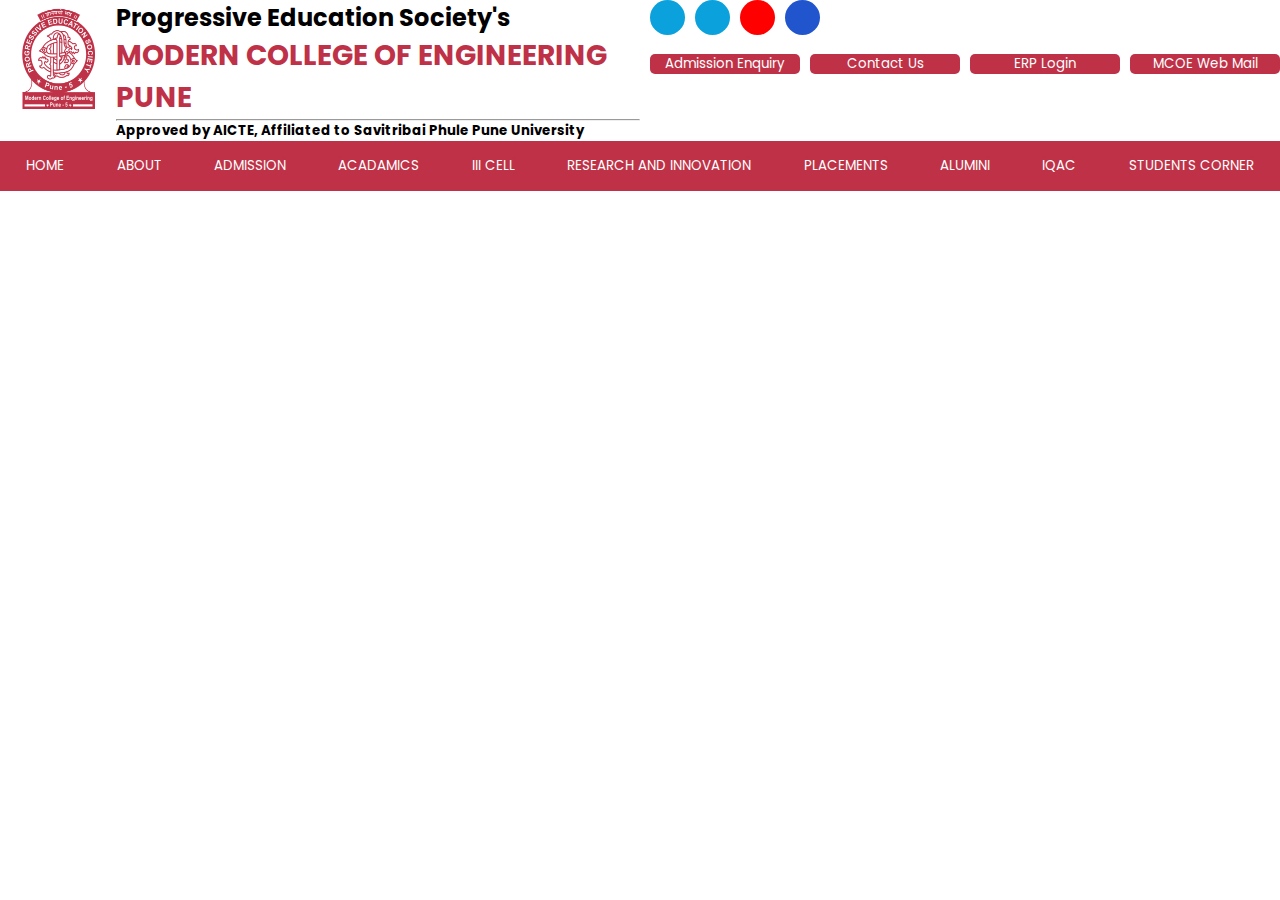
==== Home.html @ 91a18092 "first stage of website" ====
<!DOCTYPE html>
<html lang="en">

<head>
    <meta charset="UTF-8">
    <meta http-equiv="X-UA-Compatible" content="IE=edge">
    <meta name="viewport" content="width=device-width, initial-scale=1.0">
    <title>PES MCOE | Home</title>
    <link rel="stylesheet" href="https://cdnjs.cloudflare.com/ajax/libs/font-awesome/6.1.1/css/all.min.css"
        integrity="sha512-KfkfwYDsLkIlwQp6LFnl8zNdLGxu9YAA1QvwINks4PhcElQSvqcyVLLD9aMhXd13uQjoXtEKNosOWaZqXgel0g=="
        crossorigin="anonymous" referrerpolicy="no-referrer" />
    <link rel="stylesheet" href="style.css">
</head>

<body>
    <header>
        <div class="top">
            <div class="head">
                <div class="symbol">
                    <img src="Images/SYMBOL.png" alt="">
                </div>
                <div class="heading">
                    <h3>Progressive Education Society's</h3>
                    <h1>MODERN COLLEGE OF ENGINEERING PUNE</h1>
                    <hr>
                    <h5>Approved by AICTE, Affiliated to Savitribai Phule Pune University</h5>
                </div>
                <div class="end">
                    <!-- <div class="right">
                        <img src="FSYMBOL.jpg" class="handles">
                        <img src="TSYMBOL.jpg" class="handles">
                        <img src="Isymbol.jpeg" class="unique">
                        <img src="YSYMBOL.png" class="abc">
                    </div> -->

                    <div class="socials">
                        <div class="icon">
                            <i class="fa-brands fa-facebook-f"></i>
                        </div>
                        <div class="icon">
                            <i class="fa-brands fa-twitter"></i>
                        </div>
                        <div class="you">
                            <i class="fa-brands fa-youtube"></i>
                        </div>
                        <div class="linked">
                            <i class="fa-brands fa-linkedin-in"></i>
                        </div>
                    </div>

                    <div class="enquiry">
                        <a href="https://sayry.herokuapp.com/" target="_blank"><button class="">Admission
                                Enquiry</button></a>

                        <a href="" target="_blank"><button>Contact Us</button></a>
                        <a href="https://mcoe.akronsystems.com/pLogin.aspx" target="_blank"><button>ERP
                                Login</button></a>
                        <a href="https://www.gmail.com" target="_blank"><button>MCOE Web Mail</button></a>
                    </div>
                </div>
            </div>
        </div>
    </header>
    <div class="nav">


        <div class="single-dropdown">
            <div class="dropdown">
                <button class="nav1">HOME</button>
            </div>
            <div class="dropdown-menu">
                <a href="">Institute History</a>
                <a href="">About MCOE</a>
                <a href="">Milestones</a>
                <a href="">Vision And Mission</a>
            </div>
        </div>



        <div class="single-dropdown">
            <div class="dropdown">
                <button class="nav1">ABOUT</button>
            </div>
            <div class="dropdown-menu">
                <a href="">Institute History</a>
                <a href="">About MCOE</a>
                <a href="">Milestones</a>
                <a href="">Vision And Mission</a>
                <a href="">Messages</a>
                <a href="">Governance</a>
                <a href="">Infrastructure And Facilities</a>
            </div>
        </div>

        <div class="single-dropdown">
            <div class="dropdown">
                <button class="nav1">ADMISSION</button>
            </div>
            <div class="dropdown-menu">
                <a href="">Information Brochure</a>
                <a href="">Sanctioned Intake Capacity Of all Courses</a>
                <a href="">Course Wise Fees Structure</a>
                <a href="">Documents Required For all Courses</a>
                <a href="">Elegiblity Cretria</a>
                <a href="">Admission Procedure</a>
                <a href="">Addmission Cutt Off Marks For All Courses</a>
                <a href="">Student Experience</a>
            </div>
        </div>

        <div class="single-dropdown">
            <div class="dropdown">
                <button class="nav1">ACADAMICS</button>
            </div>
            <div class="dropdown-menu">
                <a href="">Courses Offered</a>
                <a href="">Academic Calander</a>
                <a href="">Rules and Regulations </a>
                <a href="">Departments</a>
                <a href="">Library</a>
                <a href="">Teaching-Learning</a>
                <a href="">Feedback</a>
                <a href="">Downloads</a>
            </div>
        </div>


        <div class="single-dropdown">
            <div class="dropdown">
                <button class="nav1">III CELL</button>
            </div>
            <div class="dropdown-menu">
                <a href="">About III Cell</a>
                <a href="">Departmental III Details and Activities</a>
            </div>
        </div>



        <div class="single-dropdown">
            <div class="dropdown">
                <button class="nav1">RESEARCH AND INNOVATION</button>
            </div>
            <div class="dropdown-menu">
                <a href="">Research Center</a>
                <a href="">Research Guides</a>
                <a href="">Research Areas Offered</a>
                <a href="">Innovation Cell</a>
                <a href="">Facilities Avaliable at Innovation</a>
                <a href="">Project Funding Scheme</a>
                <a href="">Instituion Innovation Council(IIC)</a>
                <a href="">IPR Scheme</a>
                <a href="">IPR Details</a>
            </div>
        </div>


        <div class="single-dropdown">
            <div class="dropdown">
                <button class="nav1">PLACEMENTS</button>
            </div>
            <div class="dropdown-menu">
                <a href="">Traning and Placement Cell</a>
                <a href="">Placement Commitee</a>
                <a href="">Major Recuriters</a>
                <a href="">Accreadation & MOU's</a>
                <a href="">Placed Students List</a>
                <a href="">Highest Packages List</a>
                <a href="">Mass Recuritements</a>
                <a href="">Internship</a>
                <a href="">Traning Programs</a>
                <a href="">Industrial Internship and Collabrations</a>
                <a href="">Students Zone</a>
            </div>
        </div>


        <div class="single-dropdown">
            <div class="dropdown">
                <button class="nav1">ALUMINI</button>
            </div>
            <div class="dropdown-menu">
                <a href="">Alumini Web Portal</a>
                <a href="">About MCOE Alumini Cell</a>
                <a href="">Activities</a>
                <a href="">Alumini Meet</a>
                <a href="">Downloads</a>
            </div>
        </div>


        <div class="single-dropdown">
            <div class="dropdown">
                <button class="nav1">IQAC</button>
            </div>
            <div class="dropdown-menu">
                <a href="">IQAC Committee</a>
                <a href="">Objective and Quality Policy</a>
                <a href="">Stratagies and Function</a>
                <a href="">Coordinator Policy</a>
                <a href="">IQAC MOM</a>
                <a href="">College Committee</a>
                <a href="">Institutional Policy</a>
                <a href="">Financial Statement</a>
                <a href="">AQAR</a>
                <a href="">NAAC</a>
                <a href="">NBA Status</a>
            </div>
        </div>


        <div class="single-dropdown">
            <div class="dropdown">
                <button class="nav1">STUDENTS CORNER</button>
            </div>
            <div class="dropdown-menu">
                <a href="">Pune University Students Elegiblity Number</a>
                <a href="">Student Academic Calander</a>
                <a href="">Downloads</a>
                <a href="">Anti Ragging</a>
            </div>
        </div>

    </div>

</body>

</html>
---- style.css ----
@import url('https://fonts.googleapis.com/css2?family=Poppins:wght@100;200;300;400;500;600;700;800&display=swap');



* {
    margin: 0;
    padding: 0;
    box-sizing: border-box;
    font-family: 'Poppins', sans-serif;
}


div.head {
    display: flex;
}

div.heading h3 {
    font-size: 24px;
}

div.heading h1 {
    color: rgba(191, 49, 71, 255);
    font-size: 28px;
}

div.head img {
    width: 116px;
    height: 122px;
    margin-top: 5px;
}

.socials {
    display: flex;

}

.icon {
    margin-left: 10px;
}

.socials .icon {
    background: #0AA1DD;
    height: 35px;
    width: 35px;
    border-radius: 50%;
    display: flex;
    align-items: center;
    justify-content: center;
}

.socials {
    display: flex;

}

.you {
    margin-left: 10px;
}

.socials .you {
    background: red;
    height: 35px;
    width: 35px;
    border-radius: 50%;
    display: flex;
    align-items: center;
    justify-content: center;
}

.socials .you i {
    color: white;
}

.socials .icon i {
    color: #fdfdfd;
}

.linked {
    margin-left: 10px;
}

.socials .linked {
    background: #2155CD;
    height: 35px;
    width: 35px;
    border-radius: 50%;
    display: flex;
    align-items: center;
    justify-content: center;
}

.socials .linked i {
    color: white;
}

.socials .linked i {
    color: #fdfdfd;
}

header button {
    height: 20px;
    width: 150px;
    margin-left: 10px;
}

div img.handles {
    height: 40px;
    width: 40px;
    margin-left: 20px;
}

div img.unique {
    height: 40px;
    width: 50px;
    margin-left: 20px;
}

div img.abc {
    height: 40px;
    width: 50px;
    margin-left: 15px;
}


button {
    text-decoration: none;
    border: none;
    background-color: rgba(191, 49, 71, 255);
    color: white;
    border-radius: 5px;


}



div.enquiry {
    display: flex;
    margin-top: 15px;
}





hr.line {
    margin-top: 30px;
}


.nav {
    display: flex;
    align-items: center;
    justify-content: space-around;
    background-color: rgba(191, 49, 71, 255);
    padding: 15px 0px;
}

div.dropdown {
    display: flex;
    position: relative;
    align-items: center;
    justify-content: center;
    background-color: rgba(191, 49, 71, 255);
    float: left;
    /* width: 1366px; */
    /* height: 20px; */

}

div.dropdown-menu {
    display: none;
    background: rgba(191, 49, 71, 255);
    position: absolute;
    top: 20px;
    /* min-width: 50px; */
    padding: 5px;
    width: 200px;
    border: 10px;

}

.dropdown-menu a {
    display: block;
    color: #fdfdfd;
    text-decoration: none;
    border-bottom: 1px solid #fdfdfd;
}

.dropdown-menu a:hover {
    color: gray;
}

.dropdown:hover .dropdown-menu {
    display: block;
}

.single-dropdown {
    background: gold;
    position: relative;
}

.single-dropdown:hover .dropdown-menu {
    display: block;
}
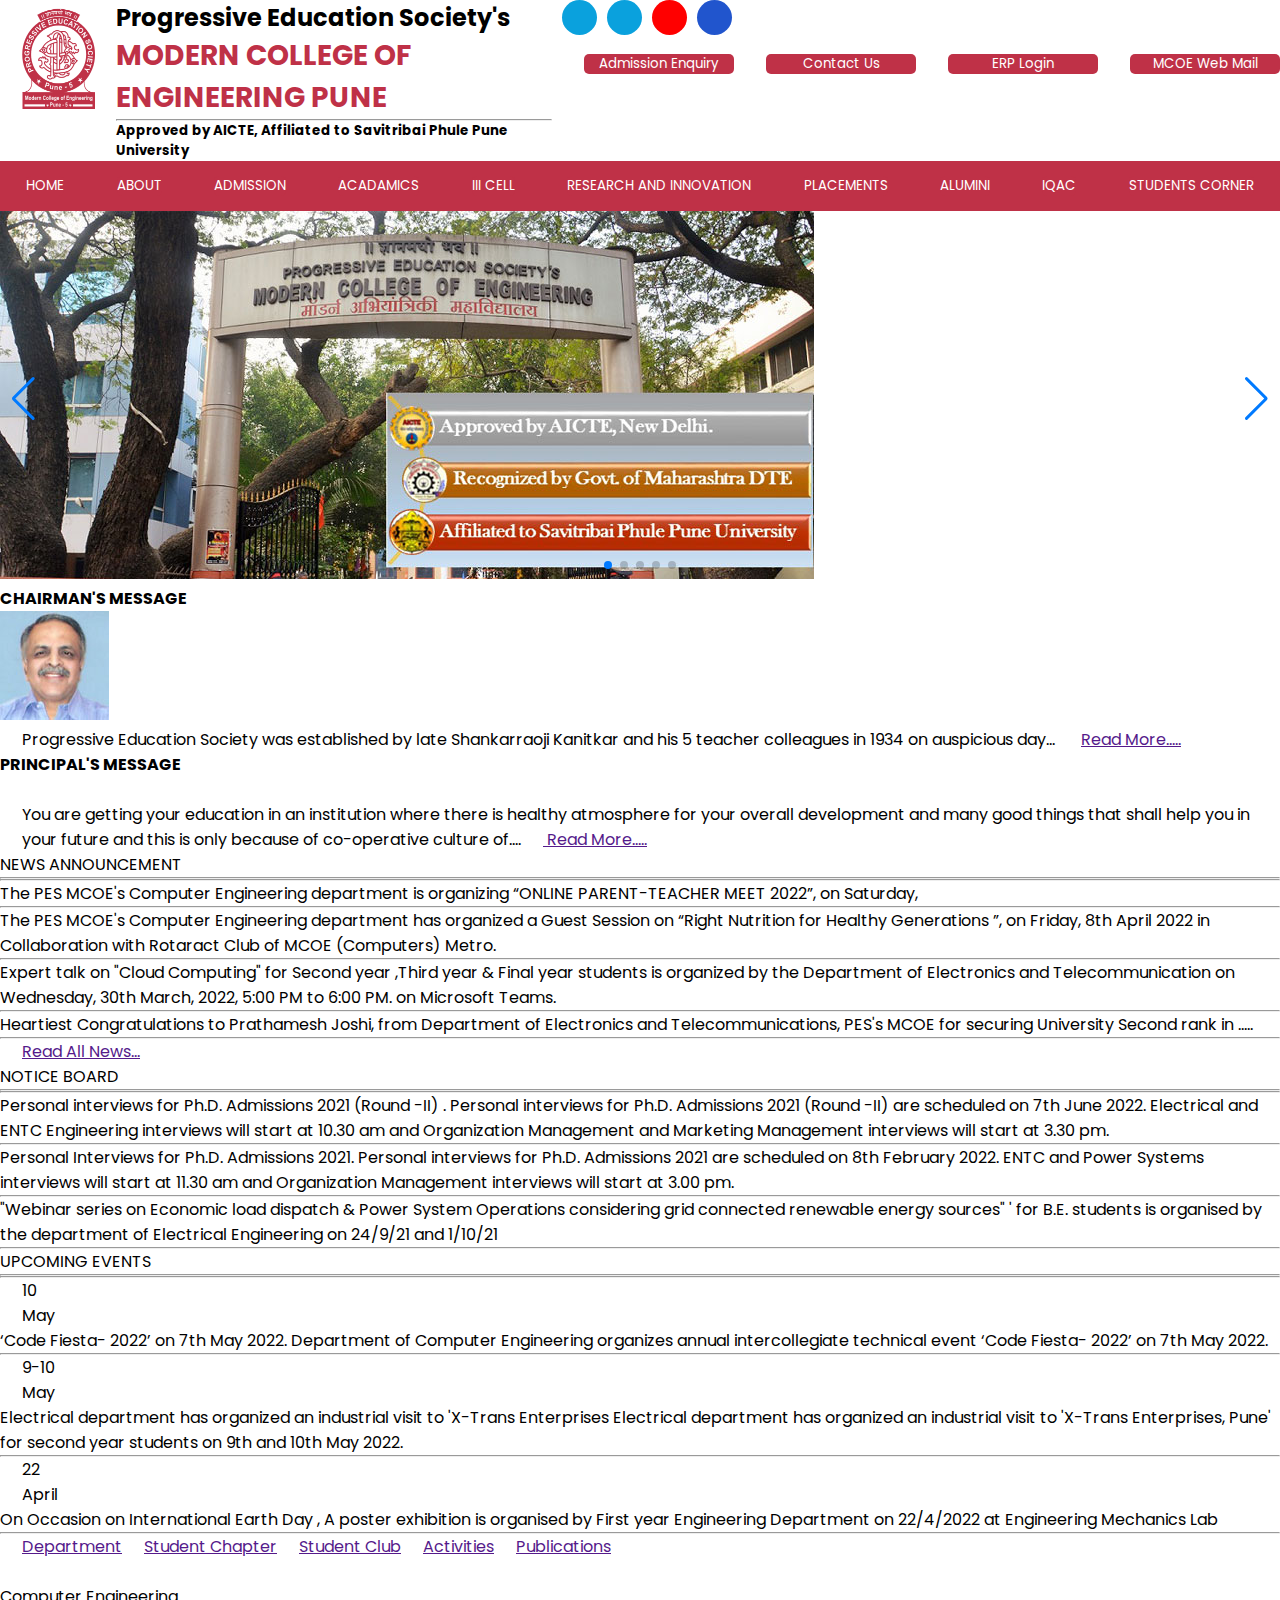
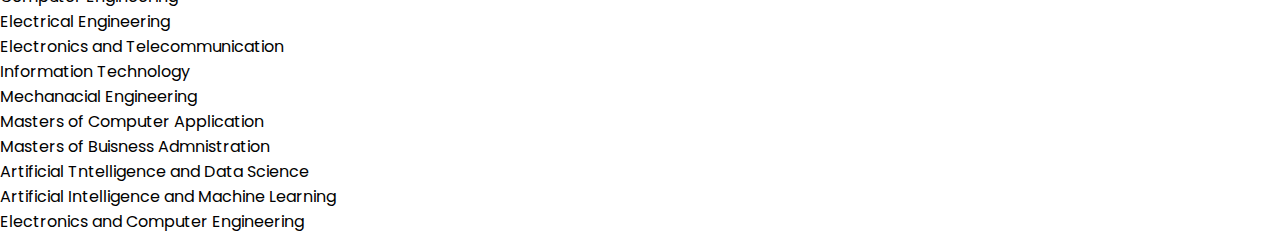
==== commit 9425d4bb: "Added Swiper and notice board" ====
--- a/Home.html
+++ b/Home.html
@@ -9,10 +9,13 @@
     <link rel="stylesheet" href="https://cdnjs.cloudflare.com/ajax/libs/font-awesome/6.1.1/css/all.min.css"
         integrity="sha512-KfkfwYDsLkIlwQp6LFnl8zNdLGxu9YAA1QvwINks4PhcElQSvqcyVLLD9aMhXd13uQjoXtEKNosOWaZqXgel0g=="
         crossorigin="anonymous" referrerpolicy="no-referrer" />
+
     <link rel="stylesheet" href="style.css">
+    <link rel="stylesheet" href="https://unpkg.com/swiper@8/swiper-bundle.min.css" />
 </head>
 
 <body>
+
     <header>
         <div class="top">
             <div class="head">
@@ -35,13 +38,16 @@
 
                     <div class="socials">
                         <div class="icon">
-                            <i class="fa-brands fa-facebook-f"></i>
+                            <a href="https://www.facebook.com/pesmoderncoepune" target="_blank"><i
+                                    class="fa-brands fa-facebook-f"></i></a>
                         </div>
                         <div class="icon">
-                            <i class="fa-brands fa-twitter"></i>
+                            <a href="https://twitter.com/PESMCOE1" target="_blank"> <i
+                                    class="fa-brands fa-twitter"></i></a>
                         </div>
                         <div class="you">
-                            <i class="fa-brands fa-youtube"></i>
+                            <a href="https://www.youtube.com/channel/UCBb6z3vfY4jEMZw6A12OeGw" target="_blank"><i
+                                    class="fa-brands fa-youtube"></i></a>
                         </div>
                         <div class="linked">
                             <i class="fa-brands fa-linkedin-in"></i>
@@ -223,6 +229,326 @@
         </div>
 
     </div>
+    <div class="content">
+        <div class="slides">
+            <!-- Slider main container -->
+            <div class="swiper">
+                <!-- Additional required wrapper -->
+                <div class="swiper-wrapper">
+                    <!-- Slides -->
+                    <div class="swiper-slide"><img src="Images/s1.jpg" alt=""></div>
+                    <div class="swiper-slide"><img src="Images/s2.jpg" alt=""></div>
+                    <div class="swiper-slide"><img src="Images/s3.jpg" alt=""></div>
+                    <div class="swiper-slide"><img src="Images/s5.jpg" alt=""></div>
+                    <div class="swiper-slide"><img src="Images/s6.jpg" alt=""></div>
+                </div>
+                <!-- If we need pagination -->
+                <div class="swiper-pagination"></div>
+
+                <!-- If we need navigation buttons -->
+                <div class="swiper-button-prev"></div>
+                <div class="swiper-button-next"></div>
+            </div>
+        </div>
+
+        <script src="https://unpkg.com/swiper@8/swiper-bundle.min.js"></script>
+        <script>
+            const swiper = new Swiper('.swiper', {
+                // Optional parameters
+                autoplay: {
+                    delay: 3000,
+                    disableOnInteraction: false,
+                },
+
+                loop: true,
+
+                // If we need pagination
+                pagination: {
+                    el: '.swiper-pagination',
+                    clickable: true,
+                },
+
+                // Navigation arrows
+                navigation: {
+                    nextEl: '.swiper-button-next',
+                    prevEl: '.swiper-button-prev',
+                },
+
+            });
+        </script>
+        <div class="abc">
+            <h4>CHAIRMAN'S MESSAGE</h4>
+            <div class="cont">
+                <div class="prof">
+                    <img src="Images/ProfChairman.jpg" alt="">
+                </div>
+                <p>Progressive Education Society was established by late Shankarraoji Kanitkar and his 5 teacher
+                    colleagues
+                    in 1934 on auspicious day... <a href="">Read More.....</a> </p>
+            </div>
+            <div class="def">
+                <h4>PRINCIPAL'S MESSAGE</h4>
+                <div class="cont">
+                    <div class="prof">
+                        <img src="Images/ProfPrincipal.jpg" alt="">
+                    </div>
+                    <p>You are getting your education in an institution where there is healthy atmosphere for your
+                        overall development and many good things that shall help you in your future and this is only
+                        because of co-operative culture of....<a href=""> Read More.....</a></p>
+                </div>
+
+            </div>
+
+        </div>
+
+    </div>
+
+    <div class="announce">
+        <div class="box1">
+            <div class="head1"><i class="fa-regular fa-newspaper" id="regular"></i> NEWS ANNOUNCEMENT</div>
+            <hr class="main">
+            <hr>
+            <div class="n1"><i class="fa-regular fa-newspaper" id="regular"></i> The PES MCOE's Computer Engineering
+                department is
+                organizing “ONLINE PARENT-TEACHER MEET 2022”, on Saturday,</div>
+            <hr>
+            <div class="n2"><i class="fa-regular fa-newspaper" id="regular"></i> The PES MCOE's Computer Engineering
+                department has
+                organized a Guest Session on “Right
+                Nutrition for Healthy Generations ”, on Friday, 8th April 2022 in Collaboration with Rotaract Club of
+                MCOE (Computers) Metro.</div>
+            <hr>
+            <div class="n3"><i class="fa-regular fa-newspaper" id="regular"></i> Expert talk on "Cloud Computing" for
+                Second year
+                ,Third year & Final year students is
+                organized by the Department of Electronics and Telecommunication on Wednesday, 30th March, 2022, 5:00 PM
+                to 6:00 PM. on Microsoft Teams.</div>
+            <hr>
+            <div class="n5"><i class="fa-regular fa-newspaper" id="regular"></i>
+                Heartiest Congratulations to Prathamesh Joshi, from Department of Electronics and Telecommunications,
+                PES's MCOE for securing University Second rank in .....</div>
+            <hr class="bottom">
+            <div class="all">
+                <a href="">Read All News...</a>
+            </div>
+
+        </div>
+        <div class="box2">
+            <div class="head1"><i class="fa-duotone fa-microphone"></i> NOTICE BOARD</div>
+            <hr class="main">
+            <hr>
+            <div class="n1"><i class="fa-solid fa-square-exclamation" id="regular"></i> Personal interviews for Ph.D.
+                Admissions
+                2021 (Round -II) . Personal interviews for Ph.D.
+                Admissions 2021 (Round -II) are scheduled on 7th June 2022. Electrical and
+                ENTC Engineering interviews will start at 10.30 am and Organization Management and Marketing Management
+                interviews will start at 3.30 pm.</div>
+            <hr>
+            <div class="n2">
+                Personal Interviews for Ph.D. Admissions 2021.
+
+                Personal interviews for Ph.D. Admissions 2021 are scheduled on 8th February 2022.
+                ENTC and Power Systems interviews will start at 11.30 am and Organization Management interviews will
+                start at 3.00 pm.</div>
+            <hr>
+            <div class="n3">
+                "Webinar series on Economic load dispatch & Power System Operations considering grid connected renewable
+                energy sources" ' for B.E. students is organised by the department of Electrical Engineering on 24/9/21
+                and 1/10/21</div>
+            <hr class="bottom">
+            <!-- <div class="n4">
+                Online Test Series for MHT-CET 2021-221 PES's Modern College of Engg, Shivajinagar, Pune -5 is
+                organising Series of Mock MHT-CET test Link for Registration is given below
+                https://forms.gle/yoFvCCNniHBkeJii9
+                * Register yourself and Join whatsapp group for dates and links of free mock exams
+                ** Answer key with explanation will be provided.</div>
+            <div class="n5">Branch Change Date Extend</div> -->
+        </div>
+        <div class="box3">
+            <div class="head1"><i class="fa-regular fa-calendar"></i> UPCOMING EVENTS</div>
+            <hr class="main">
+            <hr>
+            <div class="a1">
+                <div class="date">
+                    <div class="da">
+                        <p>10<br>May</p>
+                    </div>
+                </div>
+                <div class="info">
+                    ‘Code Fiesta- 2022’ on 7th May 2022.
+                    Department of Computer Engineering organizes annual intercollegiate technical event ‘Code Fiesta-
+                    2022’ on 7th May 2022.</div>
+            </div>
+            <hr>
+            <div class="a2">
+                <div class="date">
+                    <div class="da">
+                        <p>9-10<br>May</p>
+                    </div>
+                </div>
+                <div class="info1">Electrical department has organized an industrial visit to 'X-Trans Enterprises
+                    Electrical department has organized an industrial visit to 'X-Trans Enterprises, Pune' for second
+                    year students on 9th and 10th May 2022.</div>
+            </div>
+            <hr>
+            <div class="a3">
+                <div class="date">
+                    <div class="da">
+                        <p>22<br>April</p>
+                    </div>
+                </div>
+                <div class="info2">On Occasion on International Earth Day , A poster exhibition is organised by
+                    First
+                    year Engineering Department on 22/4/2022 at Engineering Mechanics Lab </div>
+
+            </div>
+            <hr class="bottom">
+            <!-- <div class="a4">
+                <div class="date">
+                    <div class="da">
+                        <p>21<br>April</p>
+                    </div>
+                    <div class="info3">Electrical Engineering Department has organised IET sponsored workshop on “Latest
+                        Microcontrollers and its applications in Electrical Engineering
+                        Date: 26.04.2022 to 28.04.2022</div>
+                </div>
+            </div>
+            <div class="a5">
+                <div class="date">
+                    <div class="da">
+                        <p>21<br>April</p>
+                    </div>
+                    <div class="info4">Electrical Engineering Department has organised Industrial Visit to 'Bhimashankar
+                        Sahakari Sakhar Karkhana Ltd Pargaon Tarfe Avasari,Dattatray Nagar Taluka Ambegaon
+                        Date: 22/04/2022
+
+                        Class:B.E Students</div>
+                </div>
+            </div>
+            <div class="a6">
+                <div class="date">
+                    <div class="da">
+                        <p>09<br>April</p>
+                    </div>
+                    <div class="info5">How to Speak English Confidently and Fluently without Grammatical Error along
+                        with
+                        Soft Skills
+                        Date: 11th April, 2022 to 16th April, 2022
+
+                        Classes: FE to BE all branches</div>
+                </div> -->
+        </div>
+    </div>
+    <div class="branches">
+        <div class="head">
+            <div class="b1"><a href=""> Department</a>
+                <div class="sym"><i class="fa-solid fa-caret-down"></i></div>
+            </div>
+            <div class="b1"><a href="">Student Chapter </a>
+                <div class="sym"><i class="fa-solid fa-caret-down"></i></div>
+            </div>
+            <div class="b1"><a href="">Student Club </a>
+                <div class="sym"><i class="fa-solid fa-caret-down"></i></div>
+            </div>
+            <div class="b1"><a href="">Activities </a>
+                <div class="sym"><i class="fa-solid fa-caret-down"></i></div>
+            </div>
+            <div class="b1"> <a href=""> Publications </a>
+                <div class="sym"><i class="fa-solid fa-caret-down"></i></div>
+            </div>
+        </div>
+        <div class="names">
+            <div class="part1">
+                <div class="f1">
+                    <div class="catogary">
+                        <div class="branch-holder">
+                            <div class="image-holder"><img src="Images/Comp Engg.png" alt=""></div>
+                            <div class="branch-name">Computer Engineering</div>
+                        </div>
+                    </div>
+                </div>
+                <div class="f1">
+                    <div class="catogary">
+                        <div class="branch-holder">
+                            <div class="image-holder"></div>
+                            <div class="branch-name">Electrical Engineering</div>
+                        </div>
+                    </div>
+                </div>
+                <div class="f1">
+                    <div class="catogary">
+                        <div class="branch-holder">
+                            <div class="image-holder"></div>
+                            <div class="branch-name">Electronics and Telecommunication</div>
+                        </div>
+                    </div>
+                </div>
+                <div class="f1">
+                    <div class="catogary">
+                        <div class="branch-holder">
+                            <div class="image-holder"></div>
+                            <div class="branch-name">Information Technology</div>
+                        </div>
+                    </div>
+                </div>
+                <div class="f1">
+                    <div class="catogary">
+                        <div class="branch-holder">
+                            <div class="image-holder"></div>
+                            <div class="branch-name">Mechanacial Engineering</div>
+                        </div>
+                    </div>
+                </div>
+            </div>
+            <div class="part2">
+                <div class="f1">
+                    <div class="catogary">
+                        <div class="branch-holder">
+                            <div class="image-holder"></div>
+                            <div class="branch-name">Masters of Computer Application</div>
+                        </div>
+                    </div>
+                </div>
+                <div class="f1">
+                    <div class="catogary">
+                        <div class="branch-holder">
+                            <div class="image-holder"></div>
+                            <div class="branch-name">Masters of Buisness Admnistration </div>
+                        </div>
+                    </div>
+                </div>
+                <div class="f1">
+                    <div class="catogary">
+                        <div class="branch-holder">
+                            <div class="image-holder"></div>
+                            <div class="branch-name">Artificial Tntelligence and Data Science</div>
+                        </div>
+                    </div>
+                </div>
+                <div class="f1">
+                    <div class="catogary">
+                        <div class="branch-holder">
+                            <div class="image-holder"></div>
+                            <div class="branch-name">Artificial Intelligence and Machine Learning</div>
+                        </div>
+                    </div>
+                </div>
+                <div class="f1">
+                    <div class="catogary">
+                        <div class="branch-holder">
+                            <div class="image-holder"></div>
+                            <div class="branch-name">Electronics and Computer Engineering</div>
+                        </div>
+                    </div>
+                </div>
+            </div>
+        </div>
+
+    </div>
+
+
+
+
 
 </body>
 
--- a/style.css
+++ b/style.css
@@ -1,205 +1,356 @@
-@import url('https://fonts.googleapis.com/css2?family=Poppins:wght@100;200;300;400;500;600;700;800&display=swap');
-
-
-
-* {
-    margin: 0;
-    padding: 0;
-    box-sizing: border-box;
-    font-family: 'Poppins', sans-serif;
-}
-
-
-div.head {
-    display: flex;
-}
-
-div.heading h3 {
-    font-size: 24px;
-}
-
-div.heading h1 {
-    color: rgba(191, 49, 71, 255);
-    font-size: 28px;
-}
-
-div.head img {
-    width: 116px;
-    height: 122px;
-    margin-top: 5px;
-}
-
-.socials {
-    display: flex;
-
-}
-
-.icon {
-    margin-left: 10px;
-}
-
-.socials .icon {
-    background: #0AA1DD;
-    height: 35px;
-    width: 35px;
-    border-radius: 50%;
-    display: flex;
-    align-items: center;
-    justify-content: center;
-}
-
-.socials {
-    display: flex;
-
-}
-
-.you {
-    margin-left: 10px;
-}
-
-.socials .you {
-    background: red;
-    height: 35px;
-    width: 35px;
-    border-radius: 50%;
-    display: flex;
-    align-items: center;
-    justify-content: center;
-}
-
-.socials .you i {
-    color: white;
-}
-
-.socials .icon i {
-    color: #fdfdfd;
-}
-
-.linked {
-    margin-left: 10px;
-}
-
-.socials .linked {
-    background: #2155CD;
-    height: 35px;
-    width: 35px;
-    border-radius: 50%;
-    display: flex;
-    align-items: center;
-    justify-content: center;
-}
-
-.socials .linked i {
-    color: white;
-}
-
-.socials .linked i {
-    color: #fdfdfd;
-}
-
-header button {
-    height: 20px;
-    width: 150px;
-    margin-left: 10px;
-}
-
-div img.handles {
-    height: 40px;
-    width: 40px;
-    margin-left: 20px;
-}
-
-div img.unique {
-    height: 40px;
-    width: 50px;
-    margin-left: 20px;
-}
-
-div img.abc {
-    height: 40px;
-    width: 50px;
-    margin-left: 15px;
-}
-
-
-button {
-    text-decoration: none;
-    border: none;
-    background-color: rgba(191, 49, 71, 255);
-    color: white;
-    border-radius: 5px;
-
-
-}
-
-
-
-div.enquiry {
-    display: flex;
-    margin-top: 15px;
-}
-
-
-
-
-
-hr.line {
-    margin-top: 30px;
-}
-
-
-.nav {
-    display: flex;
-    align-items: center;
-    justify-content: space-around;
-    background-color: rgba(191, 49, 71, 255);
-    padding: 15px 0px;
-}
-
-div.dropdown {
-    display: flex;
-    position: relative;
-    align-items: center;
-    justify-content: center;
-    background-color: rgba(191, 49, 71, 255);
-    float: left;
-    /* width: 1366px; */
-    /* height: 20px; */
-
-}
-
-div.dropdown-menu {
-    display: none;
-    background: rgba(191, 49, 71, 255);
-    position: absolute;
-    top: 20px;
-    /* min-width: 50px; */
-    padding: 5px;
-    width: 200px;
-    border: 10px;
-
-}
-
-.dropdown-menu a {
-    display: block;
-    color: #fdfdfd;
-    text-decoration: none;
-    border-bottom: 1px solid #fdfdfd;
-}
-
-.dropdown-menu a:hover {
-    color: gray;
-}
-
-.dropdown:hover .dropdown-menu {
-    display: block;
-}
-
-.single-dropdown {
-    background: gold;
-    position: relative;
-}
-
-.single-dropdown:hover .dropdown-menu {
-    display: block;
+@import url('https://fonts.googleapis.com/css2?family=Poppins:wght@100;200;300;400;500;600;700;800&display=swap');
+
+
+
+* {
+    margin: 0;
+    padding: 0;
+    box-sizing: border-box;
+    font-family: 'Poppins', sans-serif;
+}
+
+
+div.head {
+    display: flex;
+}
+
+div.heading h3 {
+    font-size: 24px;
+}
+
+div.heading h1 {
+    color: rgba(191, 49, 71, 255);
+    font-size: 28px;
+}
+
+div.head img {
+    width: 116px;
+    height: 122px;
+    margin-top: 5px;
+}
+
+.socials {
+    display: flex;
+
+}
+
+.icon {
+    margin-left: 10px;
+}
+
+.socials .icon {
+    background: #0AA1DD;
+    height: 35px;
+    width: 35px;
+    border-radius: 50%;
+    display: flex;
+    align-items: center;
+    justify-content: center;
+}
+
+.socials {
+    display: flex;
+
+}
+
+.you {
+    margin-left: 10px;
+}
+
+.socials .you {
+    background: red;
+    height: 35px;
+    width: 35px;
+    border-radius: 50%;
+    display: flex;
+    align-items: center;
+    justify-content: center;
+}
+
+.socials .you i {
+    color: white;
+}
+
+.socials .icon i {
+    color: #fdfdfd;
+}
+
+.linked {
+    margin-left: 10px;
+}
+
+.socials .linked {
+    background: #2155CD;
+    height: 35px;
+    width: 35px;
+    border-radius: 50%;
+    display: flex;
+    align-items: center;
+    justify-content: center;
+}
+
+.socials .linked i {
+    color: white;
+}
+
+.socials .linked i {
+    color: #fdfdfd;
+}
+
+header button {
+    height: 20px;
+    width: 150px;
+    margin-left: 10px;
+}
+
+div img.handles {
+    height: 40px;
+    width: 40px;
+    margin-left: 20px;
+}
+
+div img.unique {
+    height: 40px;
+    width: 50px;
+    margin-left: 20px;
+}
+
+div img.abc {
+    height: 40px;
+    width: 50px;
+    margin-left: 15px;
+}
+
+
+button {
+    text-decoration: none;
+    border: none;
+    background-color: rgba(191, 49, 71, 255);
+    color: white;
+    border-radius: 5px;
+
+
+}
+
+
+
+div.enquiry {
+    display: flex;
+    margin-top: 15px;
+}
+
+
+
+
+
+hr.line {
+    margin-top: 30px;
+}
+
+
+.nav {
+    display: flex;
+    align-items: center;
+    justify-content: space-around;
+    background-color: rgba(191, 49, 71, 255);
+    padding: 15px 0px;
+}
+
+div.dropdown {
+    display: flex;
+    position: relative;
+    align-items: center;
+    justify-content: center;
+    background-color: rgba(191, 49, 71, 255);
+    float: left;
+    /* width: 1366px; */
+    /* height: 20px; */
+
+}
+
+div.dropdown-menu {
+    display: none;
+    background: rgba(191, 49, 71, 255);
+    position: absolute;
+    top: 20px;
+    /* min-width: 50px; */
+    padding: 5px;
+    width: 200px;
+    border: 10px;
+
+}
+
+.dropdown-menu a {
+    display: block;
+    color: #fdfdfd;
+    text-decoration: none;
+    border-bottom: 1px solid #fdfdfd;
+}
+
+.dropdown-menu a:hover {
+    color: gray;
+}
+
+.dropdown:hover .dropdown-menu {
+    display: block;
+}
+
+.single-dropdown {
+    background: gold;
+    position: relative;
+}
+
+.single-dropdown:hover .dropdown-menu {
+    display: block;
+}
+
+.body {
+    margin-top: 20px;
+    display: flex;
+}
+
+.chairperson {
+    height: 220px;
+    width: 320px;
+    border: 1px solid rgb(128, 128, 128, 0.5);
+    box-shadow: 5px 10px #888888;
+    /* border-opacity: 0.7; */
+    margin-top: 50px;
+    margin-left: 1010px;
+    align-items: right;
+    align-content: right;
+}
+
+.chairperson a {
+    text-decoration: none;
+    color: rgba(191, 49, 71, 255);
+    /* text-align: center; */
+}
+
+.whole {
+    display: flex;
+}
+
+div.imgchair img {
+    border-radius: 50%;
+    margin-left: 25px;
+    border: 3px solid gray;
+    margin-right: 22px;
+}
+
+/* div.msg p {} */
+.imgchair {
+    height: 100px;
+}
+
+
+
+.messaxges {
+    border: 2px solid gray;
+}
+
+div a {
+    margin-left: 22px;
+}
+
+div p {
+    margin-left: 22px;
+}
+
+.slide-show-container {
+    max-width: 1000px;
+
+}
+
+.slide {
+    max-width: 1000px;
+    position: relative;
+    margin: auto;
+}
+
+/* Hide the images by default */
+.mySlides {
+    display: none;
+}
+
+/* Next & previous buttons */
+.prev,
+.next {
+    cursor: pointer;
+    position: absolute;
+    top: 50%;
+    width: auto;
+    margin-top: -22px;
+    padding: 16px;
+    color: white;
+    font-weight: bold;
+    font-size: 18px;
+    transition: 0.6s ease;
+    border-radius: 0 3px 3px 0;
+    user-select: none;
+}
+
+/* Position the "next button" to the right */
+.next {
+    right: 0;
+    border-radius: 3px 0 0 3px;
+}
+
+/* On hover, add a black background color with a little bit see-through */
+.prev:hover,
+.next:hover {
+    background-color: rgba(0, 0, 0, 0.8);
+}
+
+/* Caption text */
+.text {
+    color: #f2f2f2;
+    font-size: 15px;
+    padding: 8px 12px;
+    position: absolute;
+    bottom: 8px;
+    width: 100%;
+    text-align: center;
+}
+
+/* Number text (1/3 etc) */
+.numbertext {
+    color: #f2f2f2;
+    font-size: 12px;
+    padding: 8px 12px;
+    position: absolute;
+    top: 0;
+}
+
+/* The dots/bullets/indicators */
+.dot {
+    cursor: pointer;
+    height: 15px;
+    width: 15px;
+    margin: 0 2px;
+    background-color: #bbb;
+    border-radius: 50%;
+    display: inline-block;
+    transition: background-color 0.6s ease;
+}
+
+.active,
+.dot:hover {
+    background-color: #717171;
+}
+
+/* Fading animation */
+.fade {
+    animation-name: fade;
+    animation-duration: 1.5s;
+}
+
+@keyframes fade {
+    from {
+        opacity: .4
+    }
+
+    to {
+        opacity: 1
+    }
 }